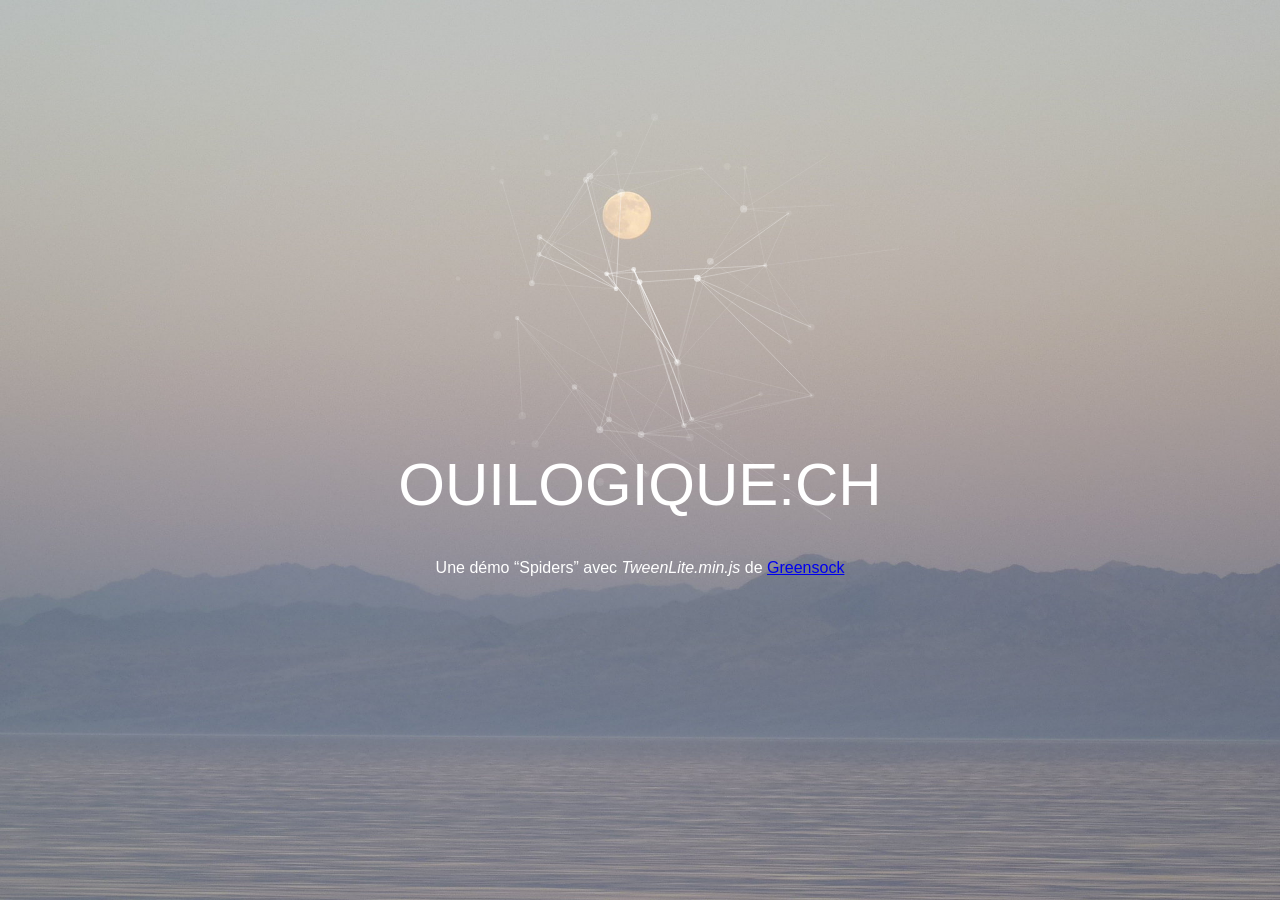
==== index.html @ 6bac9ca1 "1" ====
<!DOCTYPE html>
<html lang="fr">
	<head>
		<meta charset="utf-8" />
		<meta http-equiv="X-UA-Compatible" content="IE=edge" />
		<meta name="viewport" content="width=device-width, initial-scale=1" />
		<title>DÉMO GREENSOCK SPIDERS</title>
		<meta name="description" content="" />
		<meta name="keywords" content="" />
		<link rel="icon" href="favicon.ico" />
		<link rel="stylesheet" href="assets/css/style.css" />
	</head>
	<body>
		<canvas id="spiders"></canvas>
		<h1>OUILOGIQUE:CH</h1>
		<p>Une démo “Spiders” avec <em>TweenLite.min.js</em> de <a target="_blank" href="https://greensock.com/">Greensock</a></p>
		<script src="./assets/js/jquery-2.2.4.min.js"></script>
		<script src="./assets/js/TweenLite.min.js"></script>
		<script src="./assets/js/spiders.js"></script>
	</body>
</html>
---- assets/css/style.css ----
body {
	background: url( ../../images/nuweiba.jpg ) no-repeat center center fixed;
	background-size: cover;
	font-family: "Helvetica Neue", sans-serif;
	font-weight: 100;
	text-align: center;
	color: #fff;
}

canvas#spiders {
	position: absolute;
	top: 0;
	left: 0;
	width: 100%;
	z-index: -1;
}

h1 {
	font-size: 60px;
	font-weight: inherit;
	margin-top: 50vh;
	text-transform: uppercase;
}
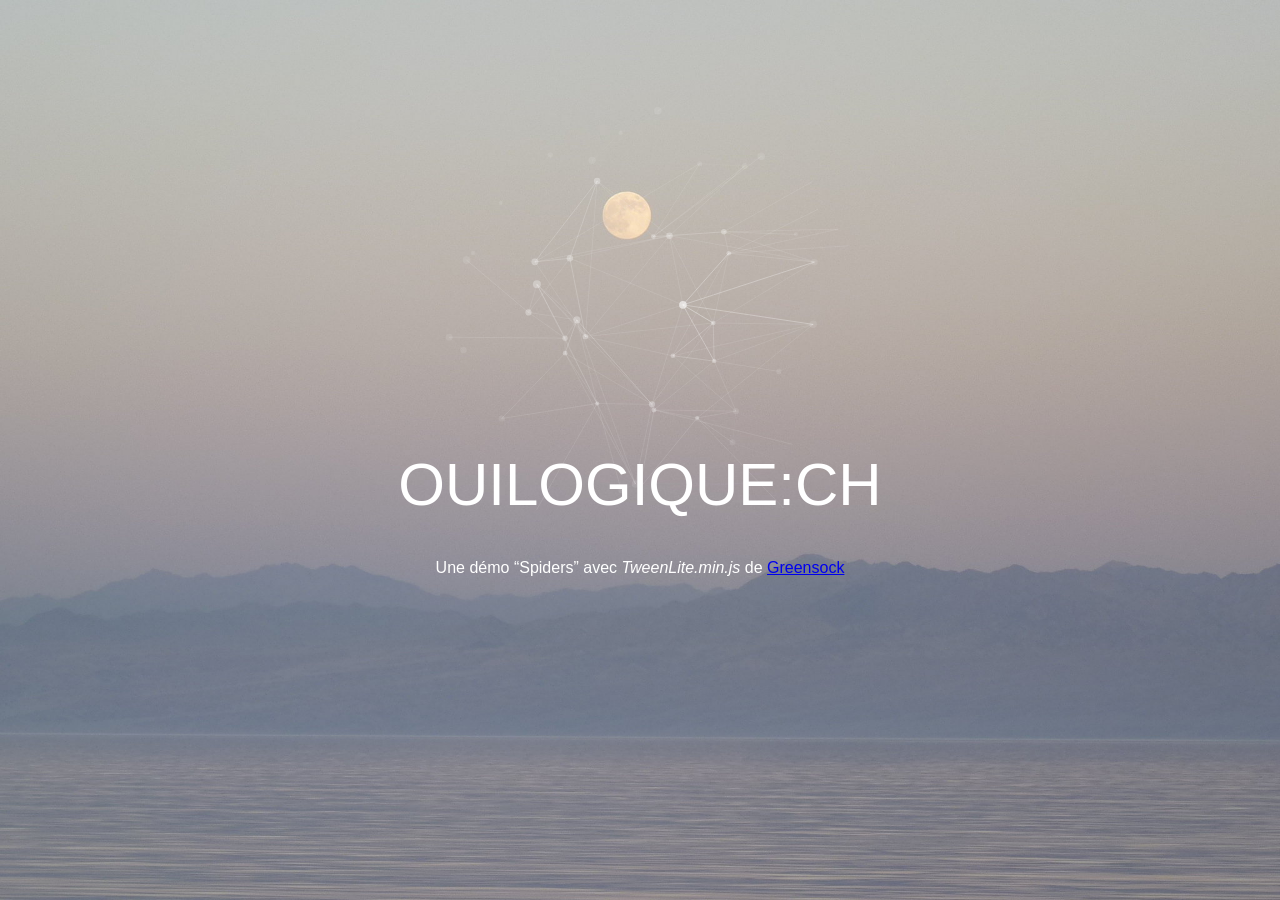
==== commit 2330e3f4: "Replace jquery 2.2.4 min by 3.6.4 min slim" ====
--- a/index.html
+++ b/index.html
@@ -1,21 +1,26 @@
 <!DOCTYPE html>
 <html lang="fr">
-	<head>
-		<meta charset="utf-8" />
-		<meta http-equiv="X-UA-Compatible" content="IE=edge" />
-		<meta name="viewport" content="width=device-width, initial-scale=1" />
-		<title>DÉMO GREENSOCK SPIDERS</title>
-		<meta name="description" content="" />
-		<meta name="keywords" content="" />
-		<link rel="icon" href="favicon.ico" />
-		<link rel="stylesheet" href="assets/css/style.css" />
-	</head>
-	<body>
-		<canvas id="spiders"></canvas>
-		<h1>OUILOGIQUE:CH</h1>
-		<p>Une démo “Spiders” avec <em>TweenLite.min.js</em> de <a target="_blank" href="https://greensock.com/">Greensock</a></p>
-		<script src="./assets/js/jquery-2.2.4.min.js"></script>
-		<script src="./assets/js/TweenLite.min.js"></script>
-		<script src="./assets/js/spiders.js"></script>
-	</body>
+
+<head>
+    <meta charset="utf-8" />
+    <meta http-equiv="X-UA-Compatible" content="IE=edge" />
+    <meta name="viewport" content="width=device-width, initial-scale=1" />
+    <title>DÉMO GREENSOCK SPIDERS</title>
+    <meta name="description" content="" />
+    <meta name="keywords" content="" />
+    <link rel="icon" href="favicon.ico" />
+    <link rel="stylesheet" href="assets/css/style.css" />
+</head>
+
+<body>
+    <canvas id="spiders"></canvas>
+    <h1>OUILOGIQUE:CH</h1>
+    <p>Une démo “Spiders” avec <em>TweenLite.min.js</em> de <a target="_blank"
+            href="https://greensock.com/">Greensock</a></p>
+    <script src="https://code.jquery.com/jquery-3.6.4.slim.min.js"
+        integrity="sha256-a2yjHM4jnF9f54xUQakjZGaqYs/V1CYvWpoqZzC2/Bw=" crossorigin="anonymous"></script>
+    <script src="./assets/js/TweenLite.min.js"></script>
+    <script src="./assets/js/spiders.js"></script>
+</body>
+
 </html>
